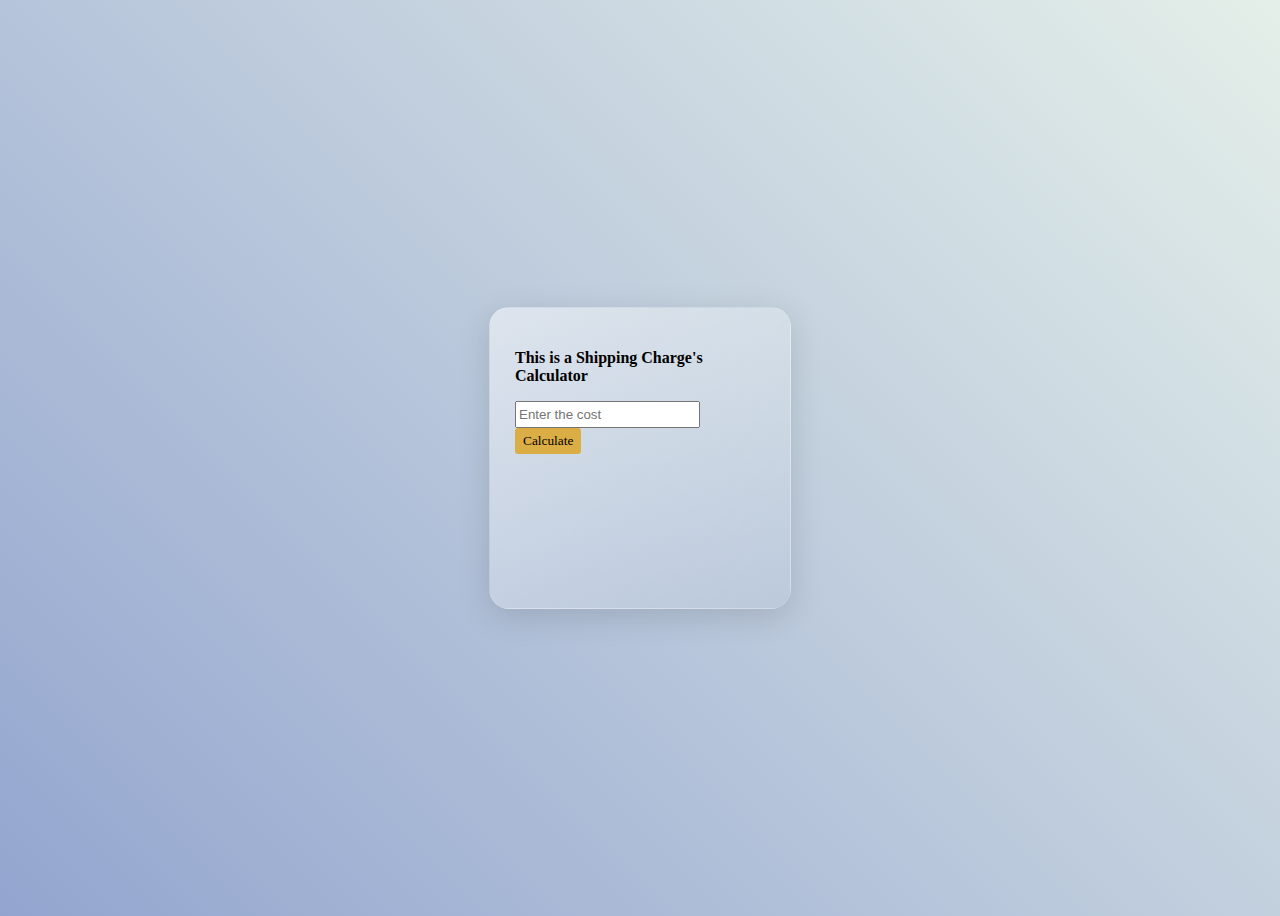
==== index.html @ 2ea943f8 "Update and rename shipping calculation.html to index.html" ====
<!DOCTYPE html>
<html lang="en">

<head>
    <meta charset="UTF-8">
    <meta name="viewport" content="width=device-width, initial-scale=1.0">
    <title>Shipping calculator</title>
    <style>
        body {
            background-image: linear-gradient(45deg, #93a5cf 0%, #e4efe9 100%);
            display: flex;
            justify-content: center;
            align-items: center;
            height: 100vh;
        }

        .infoholder {
            height: 250px;
            width: 250px;

        }

        .GLASSMORP {

            height: 300px;
            width: 300px;
            display: flex;
            justify-content: center;
            align-items: center;
            background-image: linear-gradient(135deg, rgba(255, 255, 255, 0.5), rgba(255, 255, 255, 0));
            border-radius: 20px;
            border: 1px solid rgba(255, 255, 255, 0.10);
            box-shadow: 0 8px 32px 0 rgba(0, 0, 0, 0.13);

        }


        button {
            background-color: rgb(219, 174, 69);
            border: none;
            padding-top: 5px;
            padding-right: 8px;
            padding-bottom: 5px;
            padding-left: 8px;
            border-radius: 3px;
            font-weight: 520;
            font-family: Cambria, Cochin, Georgia, Times, 'Times New Roman', serif;
        }

        .input-size {
            height: 21px;
        }
    </style>
</head>

<body>

    <div class="GLASSMORP">
        <div class="infoholder">
            <b>
                <P>This is a Shipping Charge's Calculator</P>
            </b>

            <input placeholder="Enter the cost" class="js-input-cost input-size" onkeydown="keyboard_evnt()"></input>

            <button>Calculate</button>

            <p class="result"></p>
        </div>
    </div>


    <script>




    // program of adding evevtnlistener to the calculate button   
        calc();
function calc(){
    let btn = document.querySelector("button");
      
      btn.addEventListener("click", () => {

      const input_cost_Element = document.querySelector('.js-input-cost');


      let cost_Entered = Number(input_cost_Element.value);


      if (cost_Entered > 500) {

          cost_Entered = cost_Entered + 10;

      }

      document.querySelector(".result").
          innerHTML = `Total Cost: $${cost_Entered}`;
  });
}

    // program function of the calculate button   
  function calcus() {
            const input_cost_Element = document.querySelector('.js-input-cost');


            let cost_Entered = Number(input_cost_Element.value);


            if (cost_Entered > 500) {

                cost_Entered = cost_Entered + 10;

            }

            document.querySelector(".result").
                innerHTML = `Total Cost: $${cost_Entered}`;

        }


        function keyboard_evnt() {
            const evntlstn = event.key;
            if (evntlstn === 'Enter') {
                calcus();
            }
        }

    //   here im not able to add event listener to the onkeypress enter  i have update it



        // function keyboard_evnt() {
        //     const evntlstn = event.key;
        //     if (evntlstn === 'Enter') {
        //         calculator();
        //     }
        // }

    </script>
</body>

</html>
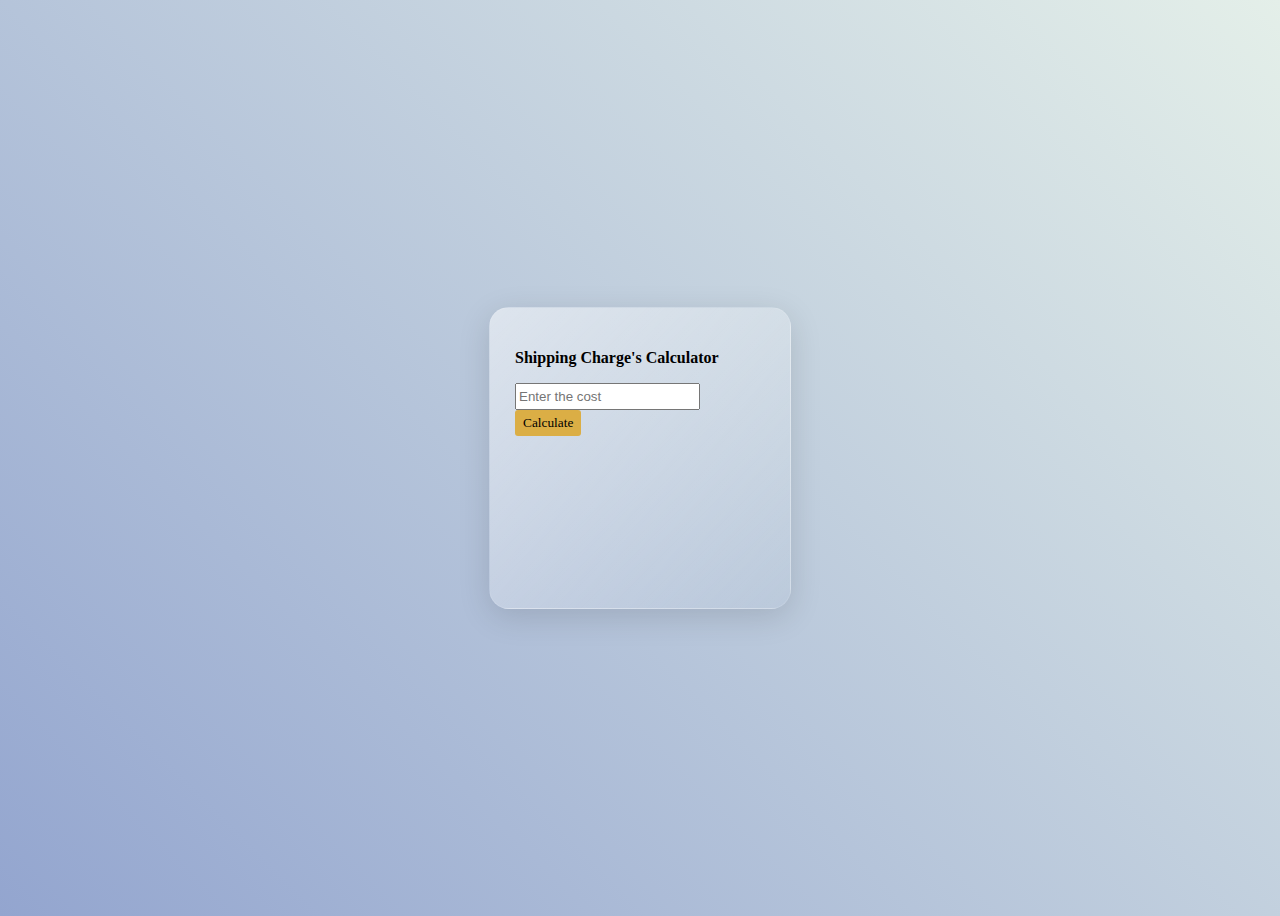
==== commit 7827fc28: "ADD SCRIPT AND STYLES" ====
--- a/index.html
+++ b/index.html
@@ -5,52 +5,7 @@
     <meta charset="UTF-8">
     <meta name="viewport" content="width=device-width, initial-scale=1.0">
     <title>Shipping calculator</title>
-    <style>
-        body {
-            background-image: linear-gradient(45deg, #93a5cf 0%, #e4efe9 100%);
-            display: flex;
-            justify-content: center;
-            align-items: center;
-            height: 100vh;
-        }
-
-        .infoholder {
-            height: 250px;
-            width: 250px;
-
-        }
-
-        .GLASSMORP {
-
-            height: 300px;
-            width: 300px;
-            display: flex;
-            justify-content: center;
-            align-items: center;
-            background-image: linear-gradient(135deg, rgba(255, 255, 255, 0.5), rgba(255, 255, 255, 0));
-            border-radius: 20px;
-            border: 1px solid rgba(255, 255, 255, 0.10);
-            box-shadow: 0 8px 32px 0 rgba(0, 0, 0, 0.13);
-
-        }
-
-
-        button {
-            background-color: rgb(219, 174, 69);
-            border: none;
-            padding-top: 5px;
-            padding-right: 8px;
-            padding-bottom: 5px;
-            padding-left: 8px;
-            border-radius: 3px;
-            font-weight: 520;
-            font-family: Cambria, Cochin, Georgia, Times, 'Times New Roman', serif;
-        }
-
-        .input-size {
-            height: 21px;
-        }
-    </style>
+    <link rel="stylesheet" type="text/css" href="style.css" />
 </head>
 
 <body>
@@ -58,7 +13,7 @@
     <div class="GLASSMORP">
         <div class="infoholder">
             <b>
-                <P>This is a Shipping Charge's Calculator</P>
+                <P>Shipping Charge's Calculator</P>
             </b>
 
             <input placeholder="Enter the cost" class="js-input-cost input-size" onkeydown="keyboard_evnt()"></input>
@@ -68,76 +23,8 @@
             <p class="result"></p>
         </div>
     </div>
-
-
-    <script>
-
-
-
-
-    // program of adding evevtnlistener to the calculate button   
-        calc();
-function calc(){
-    let btn = document.querySelector("button");
-      
-      btn.addEventListener("click", () => {
-
-      const input_cost_Element = document.querySelector('.js-input-cost');
-
-
-      let cost_Entered = Number(input_cost_Element.value);
-
-
-      if (cost_Entered > 500) {
-
-          cost_Entered = cost_Entered + 10;
-
-      }
-
-      document.querySelector(".result").
-          innerHTML = `Total Cost: $${cost_Entered}`;
-  });
-}
-
-    // program function of the calculate button   
-  function calcus() {
-            const input_cost_Element = document.querySelector('.js-input-cost');
-
-
-            let cost_Entered = Number(input_cost_Element.value);
-
-
-            if (cost_Entered > 500) {
-
-                cost_Entered = cost_Entered + 10;
-
-            }
-
-            document.querySelector(".result").
-                innerHTML = `Total Cost: $${cost_Entered}`;
-
-        }
-
-
-        function keyboard_evnt() {
-            const evntlstn = event.key;
-            if (evntlstn === 'Enter') {
-                calcus();
-            }
-        }
-
-    //   here im not able to add event listener to the onkeypress enter  i have update it
-
-
-
-        // function keyboard_evnt() {
-        //     const evntlstn = event.key;
-        //     if (evntlstn === 'Enter') {
-        //         calculator();
-        //     }
-        // }
-
+    <script src="ṣscript.js">
     </script>
 </body>
 
-</html>
+</html>--- a/style.css
+++ b/style.css
@@ -0,0 +1,44 @@
+body {
+    background-image: linear-gradient(45deg, #93a5cf 0%, #e4efe9 100%);
+    display: flex;
+    justify-content: center;
+    align-items: center;
+    height: 100vh;
+}
+
+.infoholder {
+    height: 250px;
+    width: 250px;
+
+}
+
+.GLASSMORP {
+
+    height: 300px;
+    width: 300px;
+    display: flex;
+    justify-content: center;
+    align-items: center;
+    background-image: linear-gradient(135deg, rgba(255, 255, 255, 0.5), rgba(255, 255, 255, 0));
+    border-radius: 20px;
+    border: 1px solid rgba(255, 255, 255, 0.10);
+    box-shadow: 0 8px 32px 0 rgba(0, 0, 0, 0.13);
+
+}
+
+
+button {
+    background-color: rgb(219, 174, 69);
+    border: none;
+    padding-top: 5px;
+    padding-right: 8px;
+    padding-bottom: 5px;
+    padding-left: 8px;
+    border-radius: 3px;
+    font-weight: 520;
+    font-family: Cambria, Cochin, Georgia, Times, 'Times New Roman', serif;
+}
+
+.input-size {
+    height: 21px;
+}